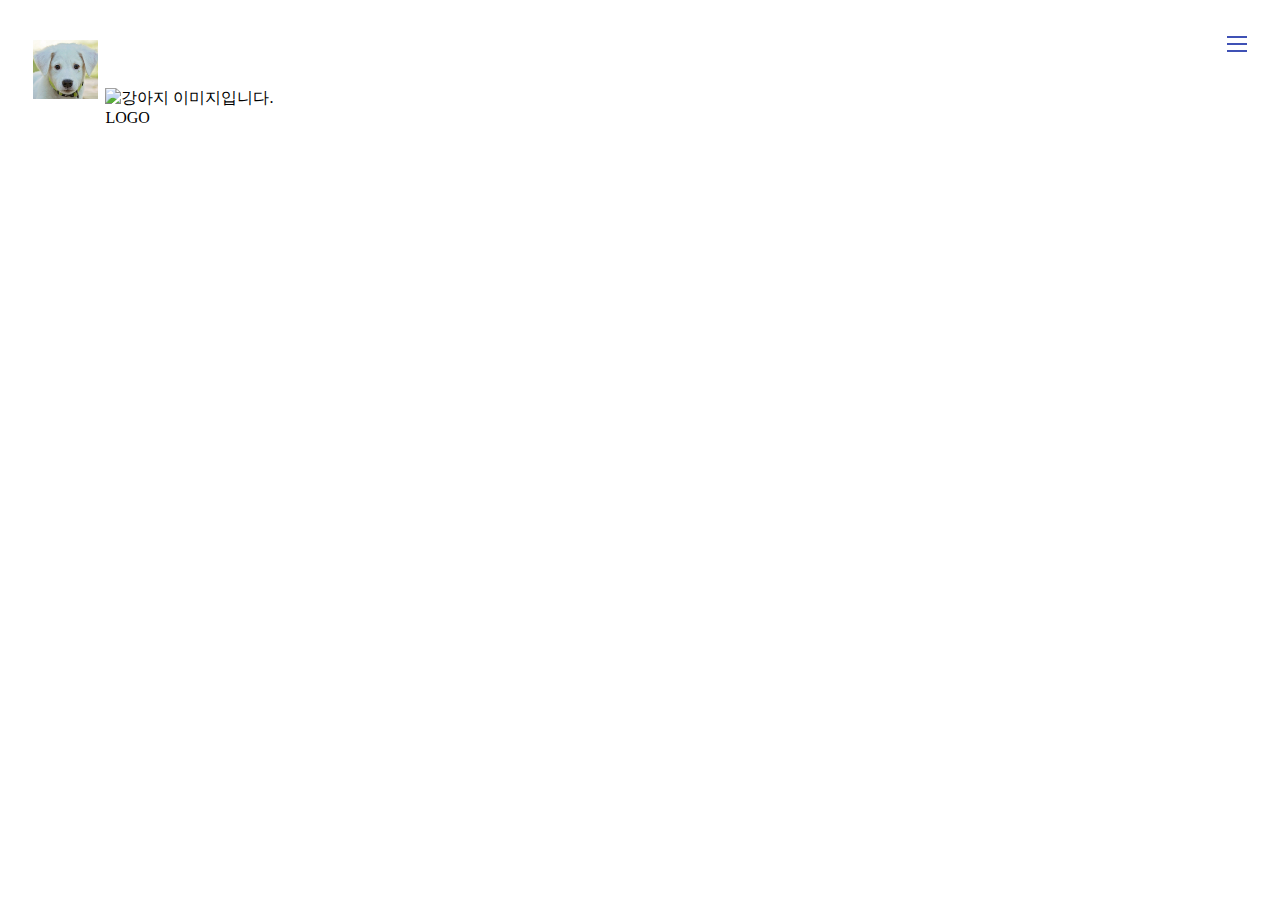
==== src/main/webapp/resources/sample/index.html @ 48ff0648 "2교시 커밋" ====
<!DOCTYPE html><!-- 현재문서의 형태선언 -->
<html><!-- html문서는 태그열고 ~ 태그닫고 하는 영역확인 중요 -->
<head><!-- 문서내용과는 관계없는 문서정보=메타데이터(데이터의데이터)가 존재 -->
<meta charset="UTF-8"><!-- 문서의 언어 인코딩설정  지금은 유니코드로 됨 -->
<title>반응형홈페이지</title><!-- 문서의 제목을 브라우저상단왼쪽에 표시 -->
<!-- 외부 css파일 불러오는 태그(아래) -->
<link rel="stylesheet" href="/resources/sample/css/reset.css" type="text/css">
<!-- 외부 자바스크립트 부러오는 태그(아래) -->
<script src="https://code.jquery.com/jquery-3.5.1.min.js"></script>
<!-- span태그 자리를 차지하지 않는 영역 = 한뼘 , px 픽셀 화면에 표시되는 크기의 단위 -->
<!-- :콜론(속성:값, Key:Value), ;세미콜론(문장의 끝) -->
<style>
/* 모바일용 스타일지정 시작  */
/* 헤더영역 시작 */
.header {
height:80px;
position:relative;/*상대적인 위치 다른예는 absolute절대적인위치=fixed붙박이*/
padding:0px 2%;/*안쪽여백: 바깥쪽여백은 margin입니다. 18px(상하여백) 5%(좌우여백)*/
/*padding:18px 5% 18px 5%; 시계방향으로진행 시작 위쪽부터 시작 의 약자 위로 표시됩니다.
만약 padding:18px 5% 18px; 3가지 모두 동일. 18px(상여백) 5%(좌우여백) 18px(하여백)
*/
}
.header .logo {
float:left;/*플로트: 떠다니는 영역. 역할은 세로배치를 가로배치로 변경처리에 사용됨*/
}
.header .logo a {
font-size:26px;/*글자크기*/
color:#3f51b5;/*글자색상*/
font-weight:normal;/*글자두께*/
text-indent:-9999%;/*들여쓰기*/
display:block;
height:80px;
background:url(./img/logo.jpg) no-repeat;/*배경이미지 기본이 반복repeat*/
background-size:90%;
background-position:0px center;/*배경위치는 0px(가로) center(세로)*/
}
.header .menu-toggle-btn { /*토글:똑딱이버튼*/
float:right;
width:20px;
margin-top:28px;
cursor:pointer;/*마우스커서모양을 손모양으로 변경*/
}
.menu-toggle-btn span {
display:block;height:2px;
width:100%;/*여기서 100% .menu-toggle-btn영역의 가로20px 까지가 100%임*/
background:#3f51b5;
margin-bottom:5px;
}
.header .gnb {
display:none;/*페이지로딩할때 숨겨야 하기 때문에 none으로 처리*/
position:absolute;/*gnb영역의 위치를 절대위치로 지정 위치정보가 필요*/
top:80px;/*화면상단에서 얼만큼 떨어지게 배치할 건지 지정*/
left:0px;/*화면왼쪽에서 얼만큼 떨어지게 배치할지 저정*/
width:100%;
background:#3f51b5;
z-index:21;/*화면에서 콘텐츠가 겹치는경우 z인덱스*/
}
.header .gnb li {
/*border는 테두리 bottom:아래,top:위,left-right:좌-우 1px(두께),solid(실선),#16진수(색상) */
border:1px solid #303f9f;
border-bottom:0px;
}
/*가상선택자 : 사용*/
.header .gnb li:last-child {
border-bottom:1px solid #303f9f;
}
.header .gnb li a {
display:block;/* 1줄 1글자라도 전체 자리를 차지하는 영역 : ()inline-block 자리를 차지하지만, 본인크기만) */
padding:14px 0 14px 5%;
font-size:14px;
color:#fff;
}
/* 헤더영역 끝 */
/* 본문섹션 슬라이드영역 시작 */
#wrap .slider img {width:100%;}/* Cascade Style Sheet 특징 계단형 스타일지정 */
/* 본분섹션 슬라이드영역 끝 */
/* 모바일용 스타일지정 끝 */
</style>
<script>
/* 자바스크립트 시작 */

//네이티브(오리지널-옛날부터)자바스크립트로 햄버거 메뉴액션 구현(아래)
//document.getElementById("css 아이디영역");
//함수의 기본형은 아래와 같습니다.
function Add(a, b) {//a,b 받아서 구현(아래) 매개변수=인자=파라미터 
	var sum = a+b;
	alert(a + "더하기" + b + " 는 " + sum + "입니다.");
}
//Add(3,5);//실행은 함수명을 호출하면 실행이 됩니다.

//j쿼리 기본형식사용
$(document).ready(function(){
	$(".menu-toggle-btn").click(function(){
		//alert("제이쿼리로 햄버거 메뉴를 클릭하였습니다.");//
		$(".gnb").stop().slideToggle("fast");
		
	});
});
			
//document.getElementsByClassName 는 배열값을 리턴(출력) 됩니다.
/* window.onload = document_ready;
function document_ready() {
	var menu_toggle_btn = document.getElementsByClassName("menu-toggle-btn");
	menu_toggle_btn[0].onclick = function() {
		alert('네이티브 JS로 햄버거 메뉴를 클릭하였습니다.');
	}
} */

/* 자바스크립트 끝 */
</script>
</head>
<body><!-- 문서내용이 들어가는 영역 -->
<div id="wrap"><!-- 랩핑시킨 영역 -->
<header class="header">
<!-- 상단 로고와 햄버거 메뉴영역 시작 -->
<h1 class="logo">
<a href="index.html">LOGO</a><!-- a태그는 페이지이동역할, href헤르프 속성값에 URL을 입력해서 이동 -->
</h1><!-- 헤드라인 글자를 표시 h1~h6 -->
<div class="menu-toggle-btn">
<span></span>
<span></span>
<span></span>
</div>
<script>
</script>
<!-- html5 시만텍 웹 = 의미가 있는 태그를 사용하게 해서 AI가 인식하게 됩니다. nav태그 -->
<nav class="gnb"><!-- gnb:글로벌네이게이션:전체영역메뉴  Global Navigagion -->
<!-- 리스트를 모여주는 태그 ul(UnOrdered List *.~, *.~ ) , ol(Ordered List 1.~, 2.~ ) -->
<ul>
<li><a href="index.html">HOME</a></li>
<li><a href="weare.html">WE ARE</a></li>
<li><a href="work.html">WORK</a></li>
<li><a href="blog.html">BLOG</a></li>
<li><a href="contact.html">CONTACT US</a></li>
</ul>
</nav>
<!-- 상단 로고와 햄버거 메뉴영역 끝 -->
</header>
<section><!-- division디비전이라는 div 영역표시 태그 대신에 사용 -->
<!-- 본문 슬라이드 영역 시작 -->
<!-- 이미지를 불러오는 태그 img -->
<!-- 경로:상대(./img/...),절대경로(/resources/sample/img/...) -->
<!-- 태그안쪽에 지정한 스타일을 인라인스타일 -->
<div class="slider">
	<img src="/resources/sample/img/puppy.jpg" alt="강아지 이미지입니다.">
</div>
<!-- 본문 슬라이드 영역 끝 -->
</section>
<footer>
<!-- 하단 로고 영역 시작 -->
LOGO
<!-- 하단 로고 영역 끝 -->
</footer>
</div>
</body>
</html>
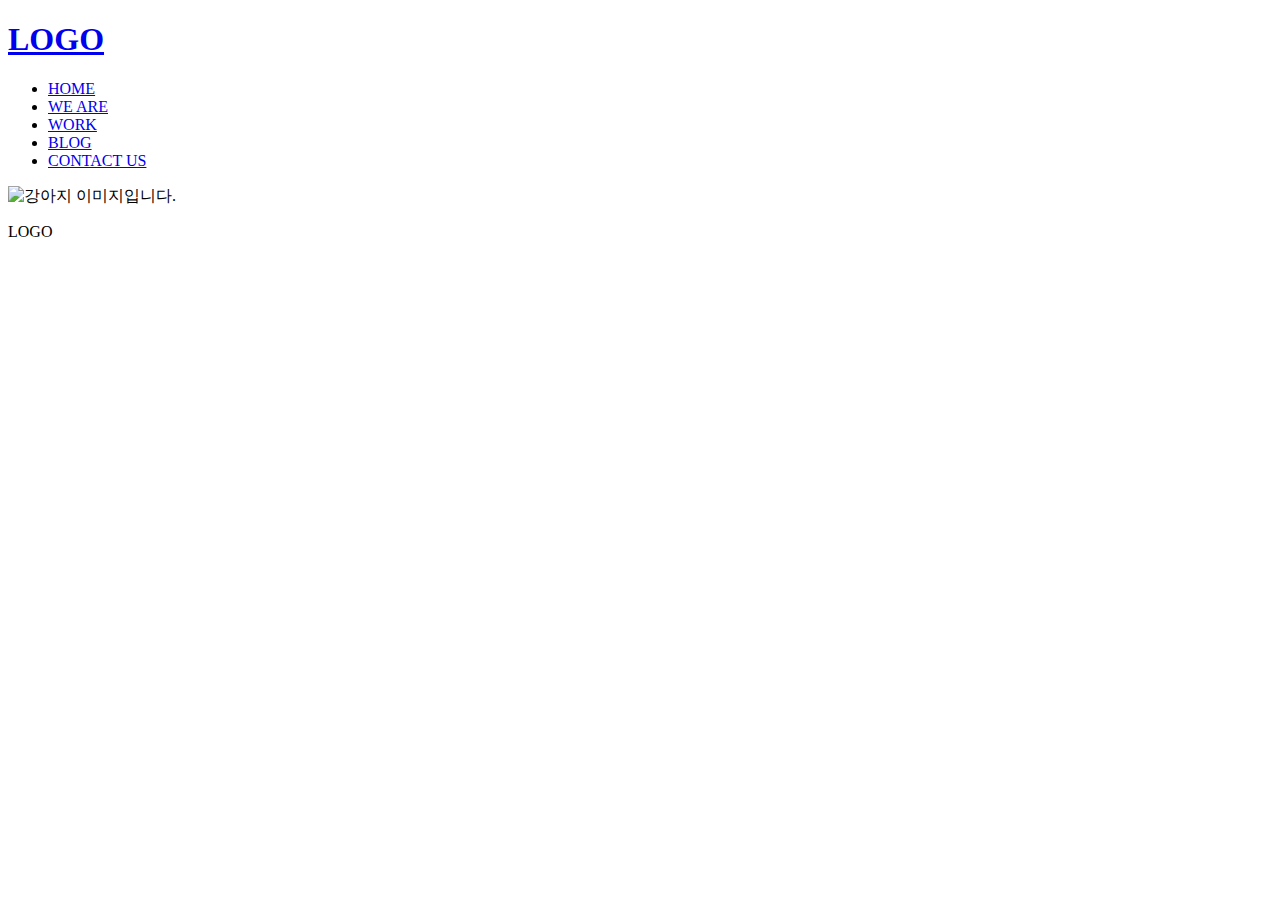
==== commit a5648175: "3교시 커밋입니다." ====
--- a/src/main/webapp/resources/sample/index.html
+++ b/src/main/webapp/resources/sample/index.html
@@ -5,106 +5,16 @@
 <title>반응형홈페이지</title><!-- 문서의 제목을 브라우저상단왼쪽에 표시 -->
 <!-- 외부 css파일 불러오는 태그(아래) -->
 <link rel="stylesheet" href="/resources/sample/css/reset.css" type="text/css">
+<link rel="stylesheet" href="resources/sample/css/mobile.css" type="text/css">
 <!-- 외부 자바스크립트 부러오는 태그(아래) -->
 <script src="https://code.jquery.com/jquery-3.5.1.min.js"></script>
 <!-- span태그 자리를 차지하지 않는 영역 = 한뼘 , px 픽셀 화면에 표시되는 크기의 단위 -->
 <!-- :콜론(속성:값, Key:Value), ;세미콜론(문장의 끝) -->
 <style>
-/* 모바일용 스타일지정 시작  */
-/* 헤더영역 시작 */
-.header {
-height:80px;
-position:relative;/*상대적인 위치 다른예는 absolute절대적인위치=fixed붙박이*/
-padding:0px 2%;/*안쪽여백: 바깥쪽여백은 margin입니다. 18px(상하여백) 5%(좌우여백)*/
-/*padding:18px 5% 18px 5%; 시계방향으로진행 시작 위쪽부터 시작 의 약자 위로 표시됩니다.
-만약 padding:18px 5% 18px; 3가지 모두 동일. 18px(상여백) 5%(좌우여백) 18px(하여백)
-*/
-}
-.header .logo {
-float:left;/*플로트: 떠다니는 영역. 역할은 세로배치를 가로배치로 변경처리에 사용됨*/
-}
-.header .logo a {
-font-size:26px;/*글자크기*/
-color:#3f51b5;/*글자색상*/
-font-weight:normal;/*글자두께*/
-text-indent:-9999%;/*들여쓰기*/
-display:block;
-height:80px;
-background:url(./img/logo.jpg) no-repeat;/*배경이미지 기본이 반복repeat*/
-background-size:90%;
-background-position:0px center;/*배경위치는 0px(가로) center(세로)*/
-}
-.header .menu-toggle-btn { /*토글:똑딱이버튼*/
-float:right;
-width:20px;
-margin-top:28px;
-cursor:pointer;/*마우스커서모양을 손모양으로 변경*/
-}
-.menu-toggle-btn span {
-display:block;height:2px;
-width:100%;/*여기서 100% .menu-toggle-btn영역의 가로20px 까지가 100%임*/
-background:#3f51b5;
-margin-bottom:5px;
-}
-.header .gnb {
-display:none;/*페이지로딩할때 숨겨야 하기 때문에 none으로 처리*/
-position:absolute;/*gnb영역의 위치를 절대위치로 지정 위치정보가 필요*/
-top:80px;/*화면상단에서 얼만큼 떨어지게 배치할 건지 지정*/
-left:0px;/*화면왼쪽에서 얼만큼 떨어지게 배치할지 저정*/
-width:100%;
-background:#3f51b5;
-z-index:21;/*화면에서 콘텐츠가 겹치는경우 z인덱스*/
-}
-.header .gnb li {
-/*border는 테두리 bottom:아래,top:위,left-right:좌-우 1px(두께),solid(실선),#16진수(색상) */
-border:1px solid #303f9f;
-border-bottom:0px;
-}
-/*가상선택자 : 사용*/
-.header .gnb li:last-child {
-border-bottom:1px solid #303f9f;
-}
-.header .gnb li a {
-display:block;/* 1줄 1글자라도 전체 자리를 차지하는 영역 : ()inline-block 자리를 차지하지만, 본인크기만) */
-padding:14px 0 14px 5%;
-font-size:14px;
-color:#fff;
-}
-/* 헤더영역 끝 */
-/* 본문섹션 슬라이드영역 시작 */
-#wrap .slider img {width:100%;}/* Cascade Style Sheet 특징 계단형 스타일지정 */
-/* 본분섹션 슬라이드영역 끝 */
-/* 모바일용 스타일지정 끝 */
+
 </style>
 <script>
 /* 자바스크립트 시작 */
-
-//네이티브(오리지널-옛날부터)자바스크립트로 햄버거 메뉴액션 구현(아래)
-//document.getElementById("css 아이디영역");
-//함수의 기본형은 아래와 같습니다.
-function Add(a, b) {//a,b 받아서 구현(아래) 매개변수=인자=파라미터 
-	var sum = a+b;
-	alert(a + "더하기" + b + " 는 " + sum + "입니다.");
-}
-//Add(3,5);//실행은 함수명을 호출하면 실행이 됩니다.
-
-//j쿼리 기본형식사용
-$(document).ready(function(){
-	$(".menu-toggle-btn").click(function(){
-		//alert("제이쿼리로 햄버거 메뉴를 클릭하였습니다.");//
-		$(".gnb").stop().slideToggle("fast");
-		
-	});
-});
-			
-//document.getElementsByClassName 는 배열값을 리턴(출력) 됩니다.
-/* window.onload = document_ready;
-function document_ready() {
-	var menu_toggle_btn = document.getElementsByClassName("menu-toggle-btn");
-	menu_toggle_btn[0].onclick = function() {
-		alert('네이티브 JS로 햄버거 메뉴를 클릭하였습니다.');
-	}
-} */
 
 /* 자바스크립트 끝 */
 </script>
@@ -146,9 +56,9 @@
 </div>
 <!-- 본문 슬라이드 영역 끝 -->
 </section>
-<footer>
+<footer class="footer">
 <!-- 하단 로고 영역 시작 -->
-LOGO
+<p>LOGO</p>
 <!-- 하단 로고 영역 끝 -->
 </footer>
 </div>
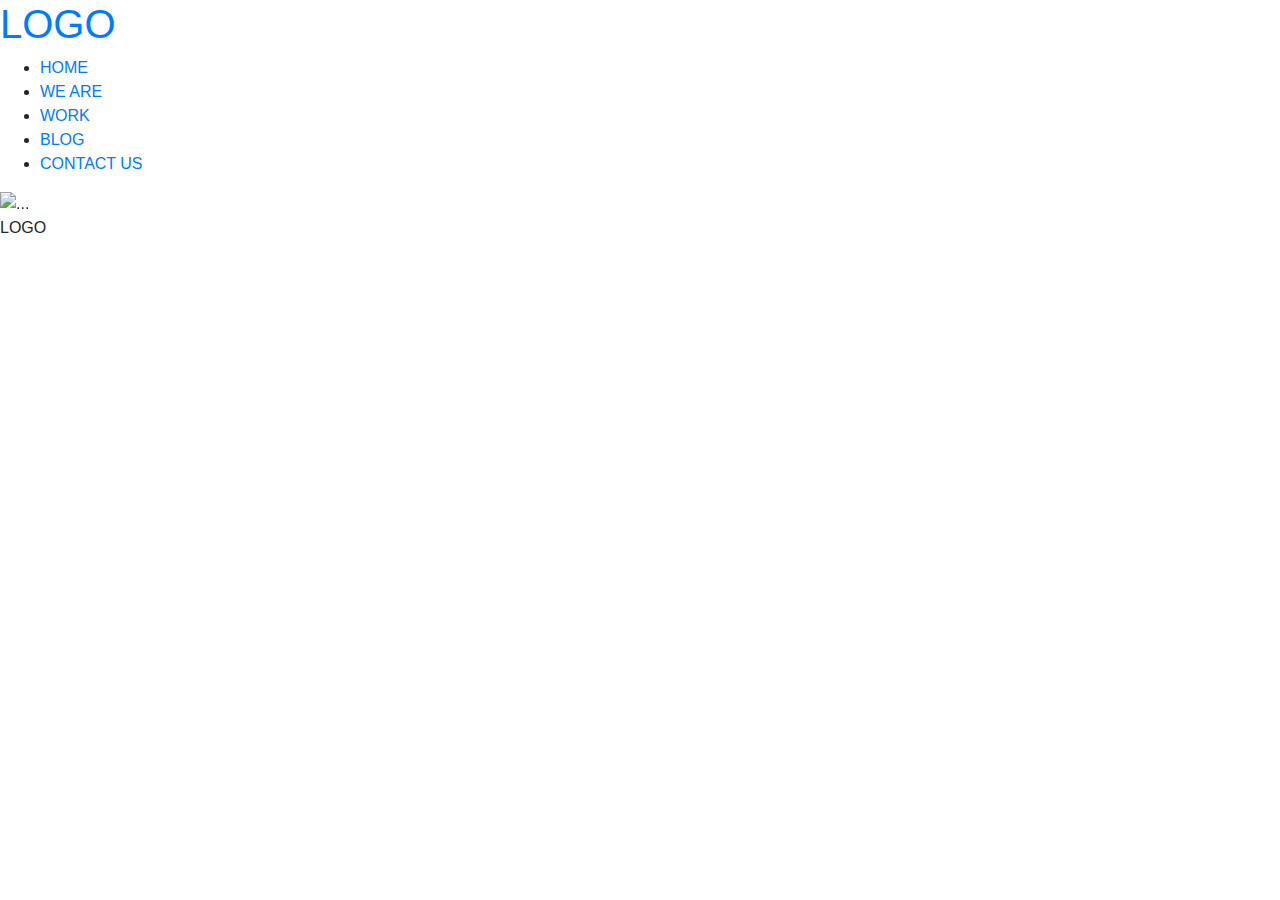
==== commit 83a9b7c3: "3교시" ====
--- a/src/main/webapp/resources/sample/index.html
+++ b/src/main/webapp/resources/sample/index.html
@@ -3,13 +3,17 @@
 <head><!-- 문서내용과는 관계없는 문서정보=메타데이터(데이터의데이터)가 존재 -->
 <meta charset="UTF-8"><!-- 문서의 언어 인코딩설정  지금은 유니코드로 됨 -->
 <title>반응형홈페이지</title><!-- 문서의 제목을 브라우저상단왼쪽에 표시 -->
+<!-- 외부 자바스크립트 불러오는 태그(아래) -->
+<script src="https://code.jquery.com/jquery-3.5.1.min.js"></script><!-- J쿼리코어 -->
+<script src="/resources/sample/js/user.js"></script>
 <!-- 외부 css파일 불러오는 태그(아래) -->
+<link rel="stylesheet" href="https://cdn.jsdelivr.net/npm/bootstrap@4.5.3/dist/css/bootstrap.min.css">
+<script src="https://cdn.jsdelivr.net/npm/bootstrap@4.5.3/dist/js/bootstrap.bundle.min.js"></script>
+<!-- 위 부트스트랩 코어 입니다. -->
+
 <link rel="stylesheet" href="/resources/sample/css/reset.css" type="text/css">
-<link rel="stylesheet" href="resources/sample/css/mobile.css" type="text/css">
-<!-- 외부 자바스크립트 부러오는 태그(아래) -->
-<script src="https://code.jquery.com/jquery-3.5.1.min.js"></script>
-<!-- span태그 자리를 차지하지 않는 영역 = 한뼘 , px 픽셀 화면에 표시되는 크기의 단위 -->
-<!-- :콜론(속성:값, Key:Value), ;세미콜론(문장의 끝) -->
+<link rel="stylesheet" href="/resources/sample/css/mobile.css" type="text/css">
+<!-- ;세미콜론(문장의 끝) -->
 <style>
 
 </style>
@@ -21,6 +25,7 @@
 </head>
 <body><!-- 문서내용이 들어가는 영역 -->
 <div id="wrap"><!-- 랩핑시킨 영역 -->
+
 <header class="header">
 <!-- 상단 로고와 햄버거 메뉴영역 시작 -->
 <h1 class="logo">
@@ -31,8 +36,6 @@
 <span></span>
 <span></span>
 </div>
-<script>
-</script>
 <!-- html5 시만텍 웹 = 의미가 있는 태그를 사용하게 해서 AI가 인식하게 됩니다. nav태그 -->
 <nav class="gnb"><!-- gnb:글로벌네이게이션:전체영역메뉴  Global Navigagion -->
 <!-- 리스트를 모여주는 태그 ul(UnOrdered List *.~, *.~ ) , ol(Ordered List 1.~, 2.~ ) -->
@@ -46,13 +49,37 @@
 </nav>
 <!-- 상단 로고와 햄버거 메뉴영역 끝 -->
 </header>
+
 <section><!-- division디비전이라는 div 영역표시 태그 대신에 사용 -->
 <!-- 본문 슬라이드 영역 시작 -->
 <!-- 이미지를 불러오는 태그 img -->
 <!-- 경로:상대(./img/...),절대경로(/resources/sample/img/...) -->
 <!-- 태그안쪽에 지정한 스타일을 인라인스타일 -->
-<div class="slider">
-	<img src="/resources/sample/img/puppy.jpg" alt="강아지 이미지입니다.">
+<div id="carouselExampleIndicators" class="carousel slide" data-ride="carousel">
+  <ol class="carousel-indicators">
+    <li data-target="#carouselExampleIndicators" data-slide-to="0" class="active"></li>
+    <li data-target="#carouselExampleIndicators" data-slide-to="1"></li>
+    <li data-target="#carouselExampleIndicators" data-slide-to="2"></li>
+  </ol>
+  <div class="carousel-inner">
+    <div class="carousel-item active">
+      <img src="/resources/sample/img/puppy.jpg" class="d-block w-100" alt="...">
+    </div>
+    <div class="carousel-item">
+      <img src="/resources/sample/img/puppy01.jpg" class="d-block w-100" alt="...">
+    </div>
+    <div class="carousel-item">
+      <img src="/resources/sample/img/puppy02.jpg" class="d-block w-100" alt="...">
+    </div>
+  </div>
+  <a class="carousel-control-prev" href="#carouselExampleIndicators" role="button" data-slide="prev">
+    <span class="carousel-control-prev-icon" aria-hidden="true"></span>
+    <span class="sr-only">Previous</span>
+  </a>
+  <a class="carousel-control-next" href="#carouselExampleIndicators" role="button" data-slide="next">
+    <span class="carousel-control-next-icon" aria-hidden="true"></span>
+    <span class="sr-only">Next</span>
+  </a>
 </div>
 <!-- 본문 슬라이드 영역 끝 -->
 </section>
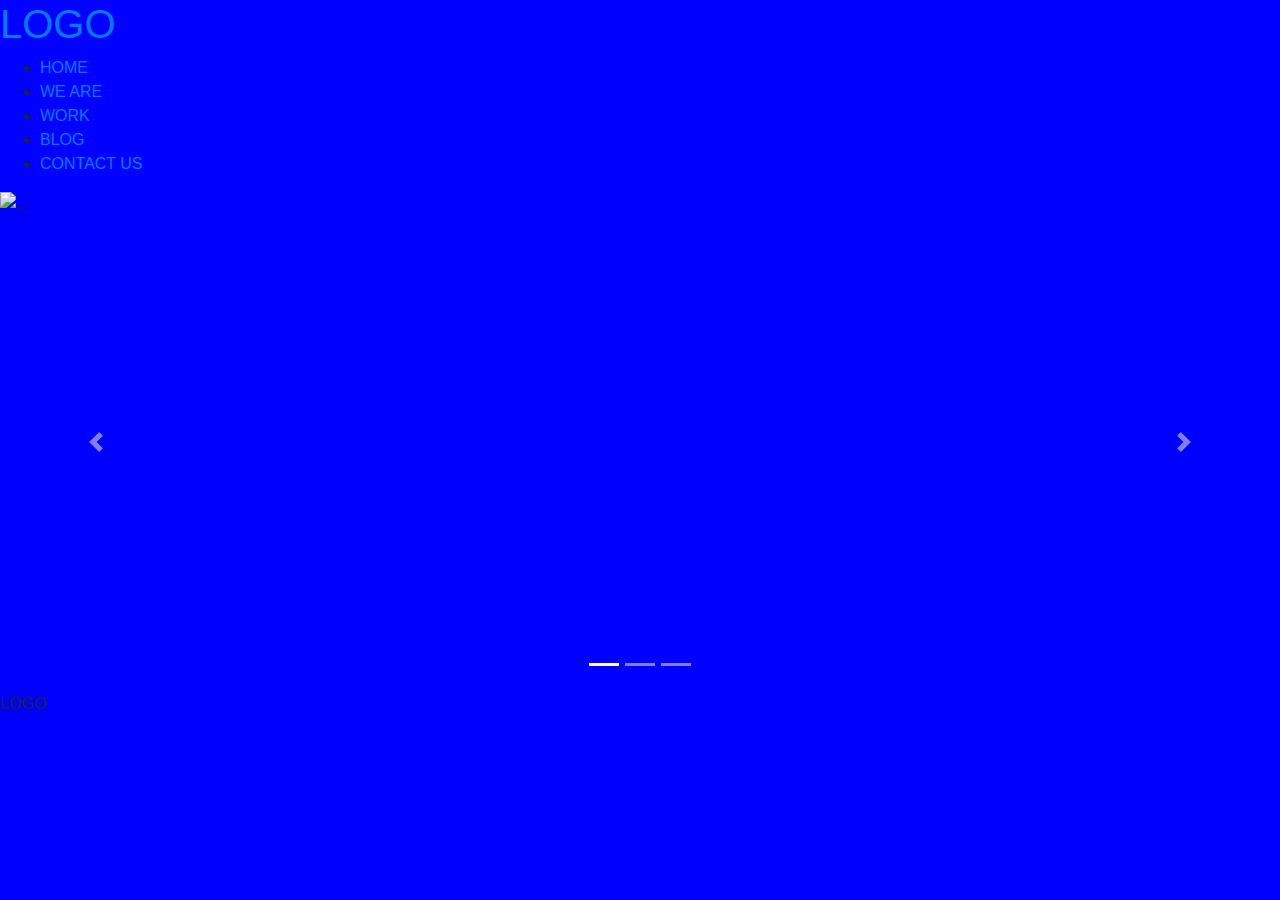
==== commit c8c49464: "4교시커밋" ====
--- a/src/main/webapp/resources/sample/index.html
+++ b/src/main/webapp/resources/sample/index.html
@@ -2,6 +2,8 @@
 <html><!-- html문서는 태그열고 ~ 태그닫고 하는 영역확인 중요 -->
 <head><!-- 문서내용과는 관계없는 문서정보=메타데이터(데이터의데이터)가 존재 -->
 <meta charset="UTF-8"><!-- 문서의 언어 인코딩설정  지금은 유니코드로 됨 -->
+<!-- 반응형을 작동하기 위해서 사용하는 메타태그 뷰포트는 모니터,모바일액정,프린터 -->
+<meta name="viewport" content="width=device-width,initial-scale=1,minimum-scale=1,maximum-scale=1,user-scaleable=no">
 <title>반응형홈페이지</title><!-- 문서의 제목을 브라우저상단왼쪽에 표시 -->
 <!-- 외부 자바스크립트 불러오는 태그(아래) -->
 <script src="https://code.jquery.com/jquery-3.5.1.min.js"></script><!-- J쿼리코어 -->
@@ -13,13 +15,32 @@
 
 <link rel="stylesheet" href="/resources/sample/css/reset.css" type="text/css">
 <link rel="stylesheet" href="/resources/sample/css/mobile.css" type="text/css">
+<link rel="stylesheet" href="/resources/sample/css/tablet.css" type="text/css"> 
 <!-- ;세미콜론(문장의 끝) -->
 <style>
+body {background:blue;}
+/*@미디어쿼리사용-메타태그viewport값필수*/
+/*태블릿용 스타일시작*/
+/*미디어쿼리:미디어의 가로크기가 768px 이상이면 아래 스타일 적용*/
+@media all and (min-width:768px) {
 
+/* 헤더영역 시작*/
+
+/* 헤더영역 끝 */
+/* 슬라이드영역 시작*/
+.carousel-item, .carousel-item img {height:500px;}
+/* 슬라이드영역 끝 */
+}
+/*태블릿용 스타일 끝*/
 </style>
 <script>
 /* 자바스크립트 시작 */
-
+$(document).ready(function(){
+	$(".carousel").carousel({
+		interval:1000,//이미지가 좌우로 움직이는 대기시간 지정. 1초, 크롬,IE작동OK, 파이어폭스X
+		pause:false
+	});
+});
 /* 자바스크립트 끝 */
 </script>
 </head>
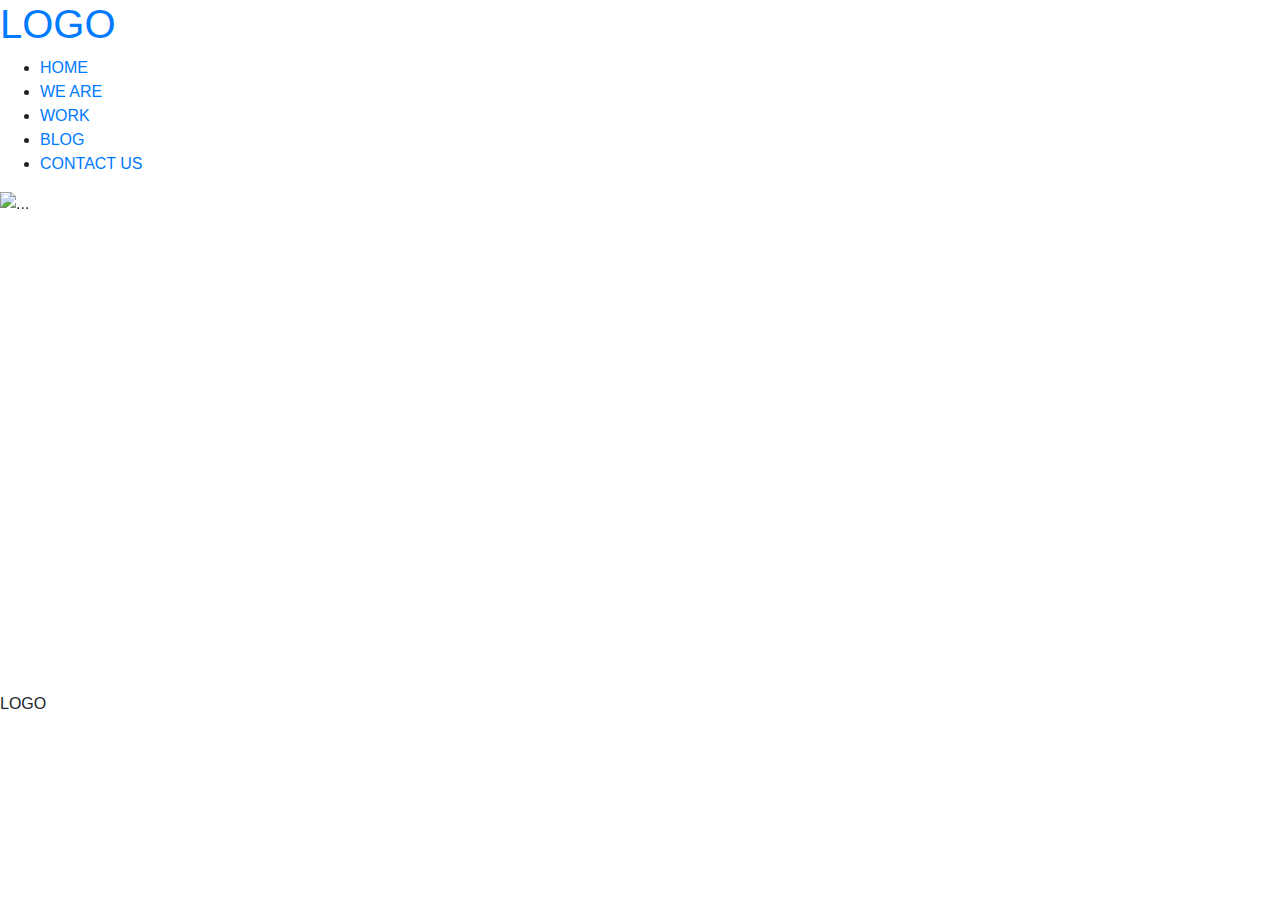
==== commit 76a6707b: "7교시" ====
--- a/src/main/webapp/resources/sample/index.html
+++ b/src/main/webapp/resources/sample/index.html
@@ -18,8 +18,7 @@
 <link rel="stylesheet" href="/resources/sample/css/tablet.css" type="text/css"> 
 <!-- ;세미콜론(문장의 끝) -->
 <style>
-body {background:blue;}
-/*@미디어쿼리사용-메타태그viewport값필수*/
+/*미디어쿼리사용-메타태그viewport필수*/
 /*태블릿용 스타일시작*/
 /*미디어쿼리:미디어의 가로크기가 768px 이상이면 아래 스타일 적용*/
 @media all and (min-width:768px) {
